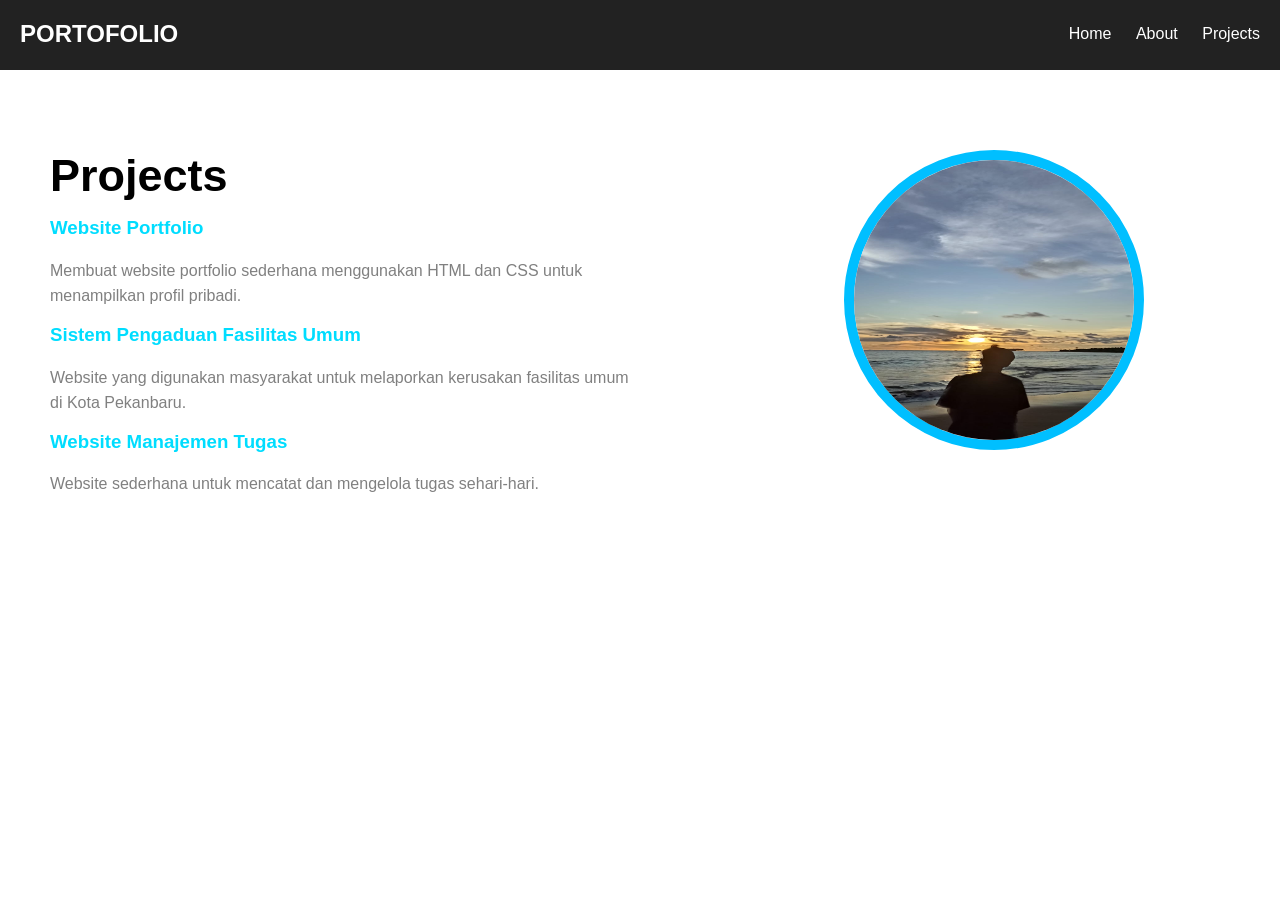
==== projects.html @ d8e52461 "Final tugas html & css" ====
<!DOCTYPE html>
<html>
<head>
    <title>Projects</title>
    <link rel="stylesheet" href="about.css">
</head>
<body>

    <div class="container">

        <div class="header">
            <h2>PORTOFOLIO</h2>

            <ul>
                <li><a href="index.html">Home</a></li>
                <li><a href="About.html">About</a></li>
                <li><a href="projects.html">Projects</a></li>
            </ul>
        </div>

        <div class="content">

            <div class="text">

                <h1>Projects</h1>

                <h3>Website Portfolio</h3>
                <p>
                    Membuat website portfolio sederhana menggunakan
                    HTML dan CSS untuk menampilkan profil pribadi.
                </p>

                <h3>Sistem Pengaduan Fasilitas Umum</h3>
                <p>
                    Website yang digunakan masyarakat untuk melaporkan
                    kerusakan fasilitas umum di Kota Pekanbaru.
                </p>

                <h3>Website Manajemen Tugas</h3>
                <p>
                    Website sederhana untuk mencatat dan mengelola
                    tugas sehari-hari.
                </p>

            </div>

            <div class="gambar">
                <img src="WhatsApp Image 2026-06-01 at 21.03.16.jpeg" alt="Foto Profil">
            </div>

        </div>

    </div>

</body>
</html>
---- about.css ----
body{
    background-color: #0599be;
    font-family: Arial, sans-serif;
    margin: 0;
    padding: 0;
}

.container{
    width: 100%;
    min-height: 100vh;
    background-color: white;
    box-shadow: 2px 2px 10px gray;
    overflow: hidden;
}

.header{
    background-color: #222;
    height: 70px;
}

.header h2{
    color: white;
    float: left;
    margin-left: 20px;
    margin-top: 20px;
}

.header ul{
    float: right;
    margin-right: 20px;
    margin-top: 25px;
}

.header ul li{
    display: inline;
    margin-left: 20px;
}

.header ul li a{
    color: white;
    text-decoration: none;
}

.header ul li a:hover{
    color: rgb(43, 0, 255);
}

.content{
    padding: 50px;
    overflow: hidden;
    min-height: 500px;
}

.text{
    width: 50%;
    float: left;
}

.text h1{
    font-size: 45px;
    margin-bottom: 15px;
}

.text h3{
    color: rgb(0, 221, 255);
    margin-top: 15px;
}

.text p{
    color: gray;
    line-height: 25px;
}

.text ul{
    margin-left: 20px;
    margin-top: 10px;
}

.text ul li{
    margin-bottom: 8px;
}

button{
    background-color: rgb(0, 162, 255);
    color: white;
    border: none;
    padding: 10px 20px;
    margin-top: 15px;
    cursor: pointer;
}

button:hover{
    background-color: rgb(0, 183, 255);
}

.gambar{
    width: 40%;
    float: right;
    text-align: center;
}

.gambar img{
    width: 280px;
    height: 280px;
    border-radius: 50%;
    border: 10px solid rgb(0, 191, 255);
    margin-top: 30px;
}
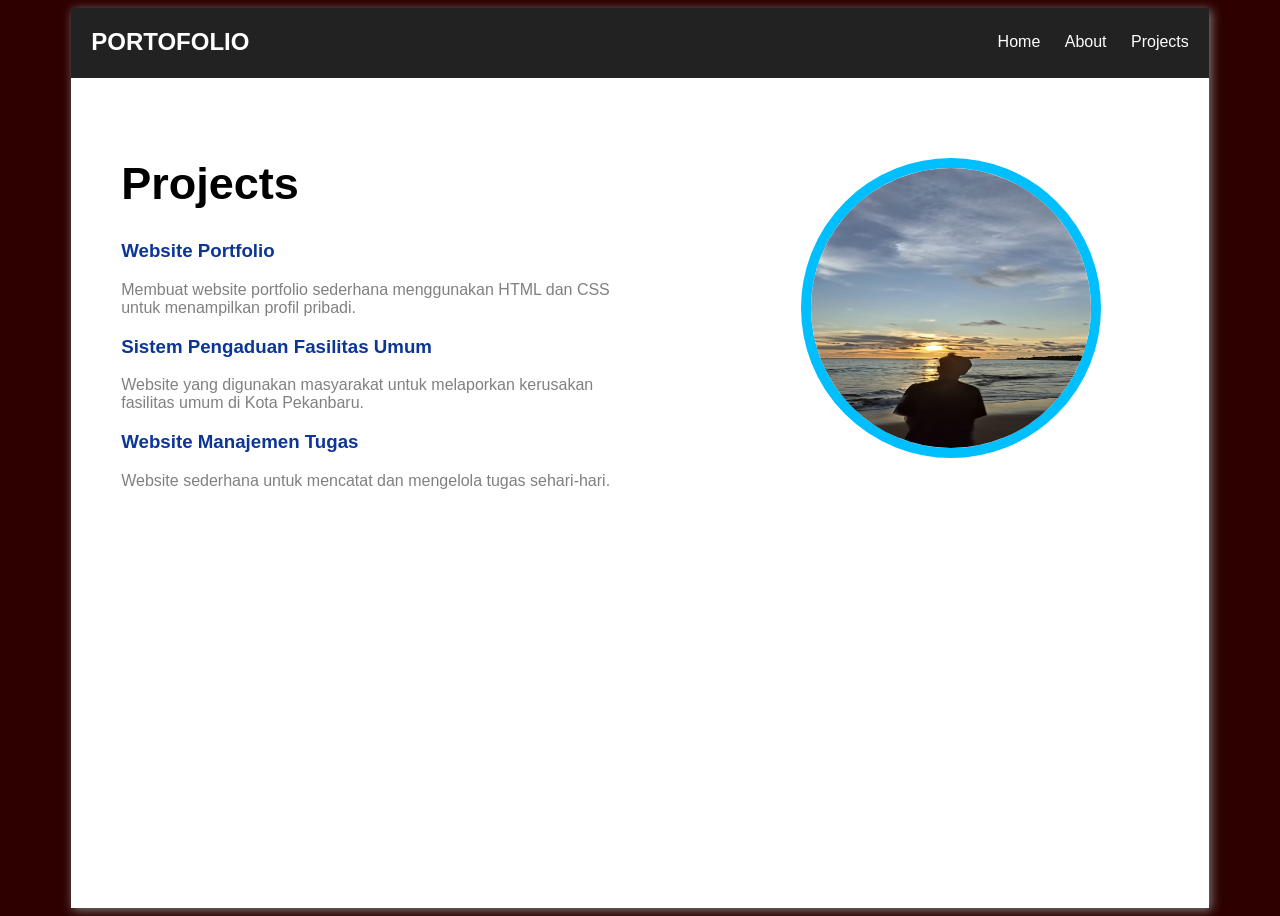
==== commit 7818a39b: "Perbaiki" ====
--- a/projects.html
+++ b/projects.html
@@ -2,7 +2,7 @@
 <html>
 <head>
     <title>Projects</title>
-    <link rel="stylesheet" href="about.css">
+    <link rel="stylesheet" href="index.css">
 </head>
 <body>
 
--- a/index.css
+++ b/index.css
@@ -0,0 +1,93 @@
+body{
+    background-color: #2e0000;
+    font-family: Arial, sans-serif;
+}
+
+.container{
+    width: 90%;
+    min-height: 100vh;
+    margin: auto;
+    background-color: white;
+    box-shadow: 2px 2px 10px gray;
+}
+
+.header{
+    background-color: #222;
+    height: 70px;
+}
+
+.header h2{
+    color: white;
+    float: left;
+    margin-left: 20px;
+    margin-top: 20px;
+}
+
+.header ul{
+    float: right;
+    margin-right: 20px;
+    margin-top: 25px;
+}
+
+.header ul li{
+    display: inline;
+    margin-left: 20px;
+}
+
+.header ul li a{
+    color: white;
+    text-decoration: none;
+}
+
+.header ul li a:hover{
+    color: rgb(5, 13, 99);
+}
+
+.content{
+    height: 500px;
+    padding: 50px;
+}
+
+.text{
+    width: 50%;
+    float: left;
+}
+
+.text h3{
+    color: rgb(11, 53, 151);
+}
+
+.text h1{
+    font-size: 45px;
+}
+
+.text p{
+    color: gray;
+}
+
+button{
+    background-color: rgb(0, 162, 255);
+    color: white;
+    border: none;
+    padding: 10px 20px;
+    margin-top: 15px;
+    cursor: pointer;
+}
+
+button:hover{
+    background-color: rgb(0, 183, 255);
+}
+
+.gambar{
+    width: 40%;
+    float: right;
+    text-align: center;
+}
+
+.gambar img{
+    width: 280px;
+    height: 280px;
+    border-radius: 50%;
+    border: 10px solid rgb(0, 191, 255);
+    margin-top: 30px;
+}
